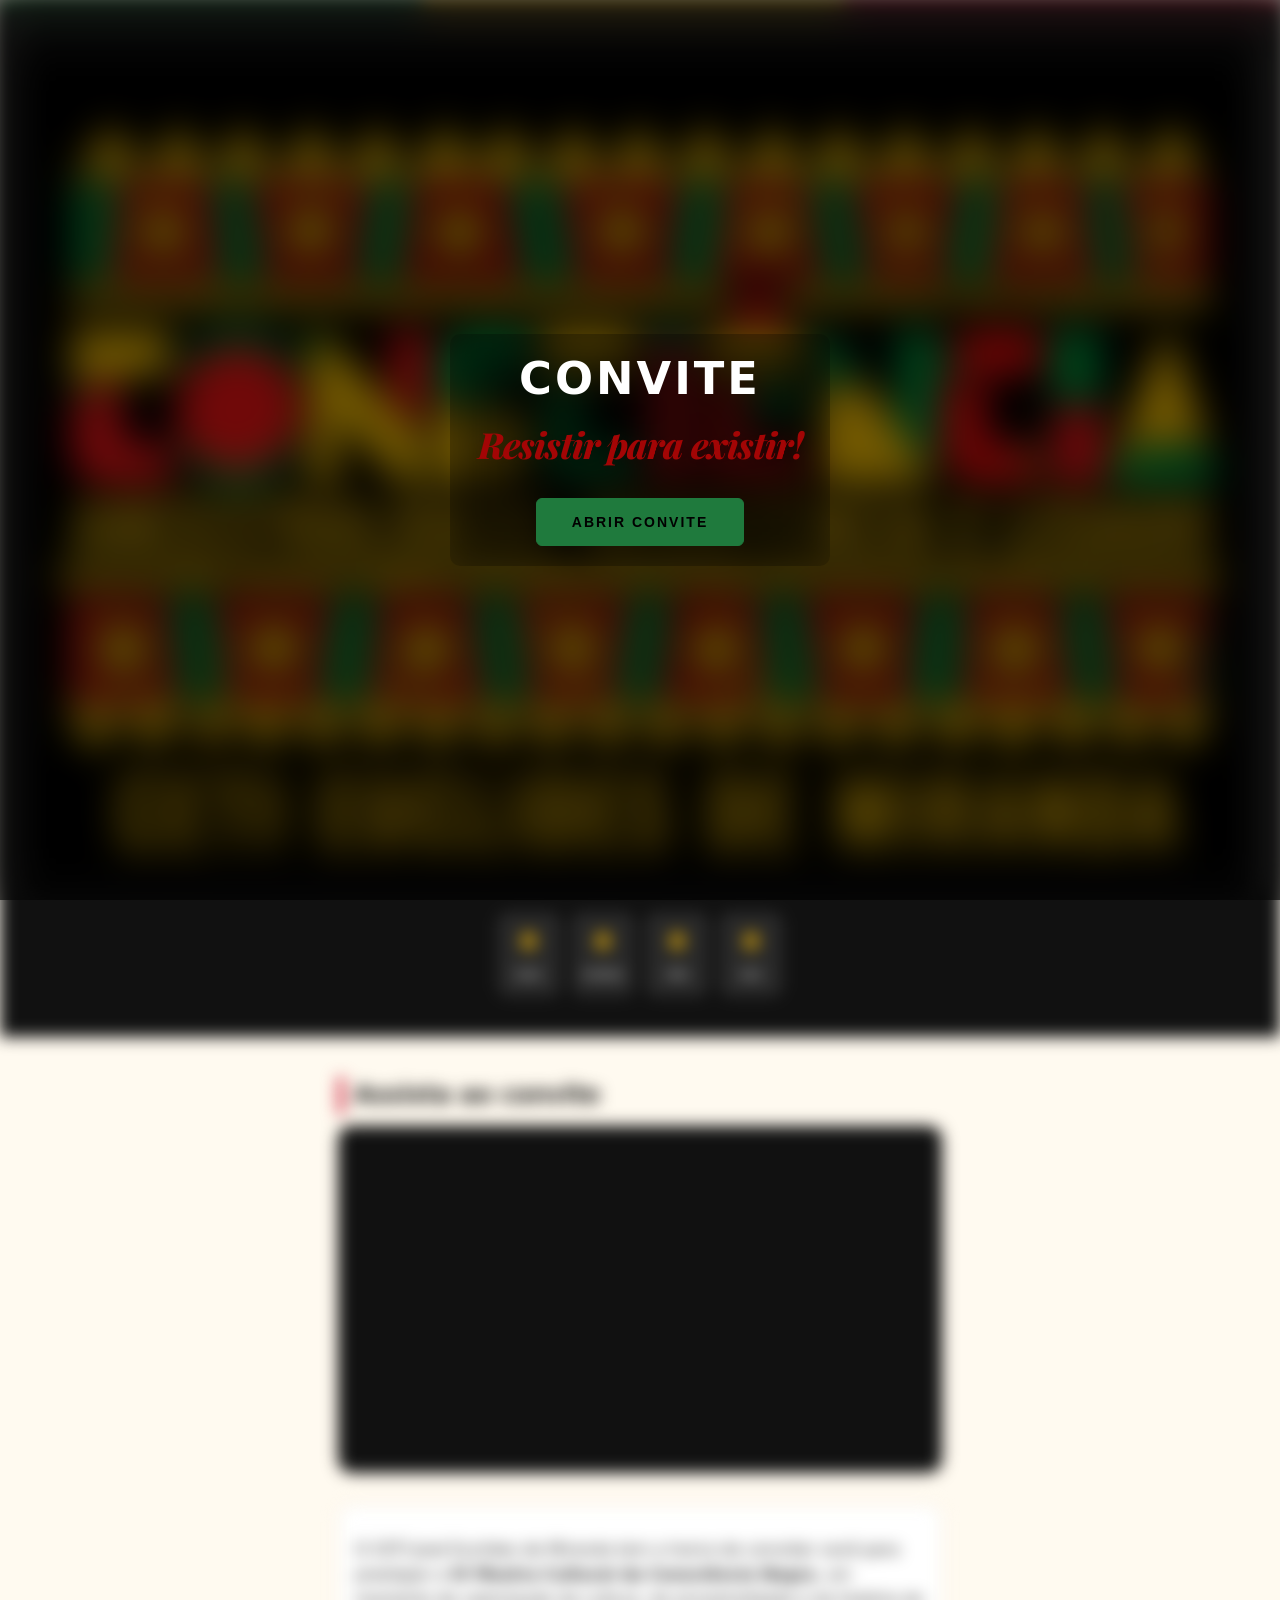
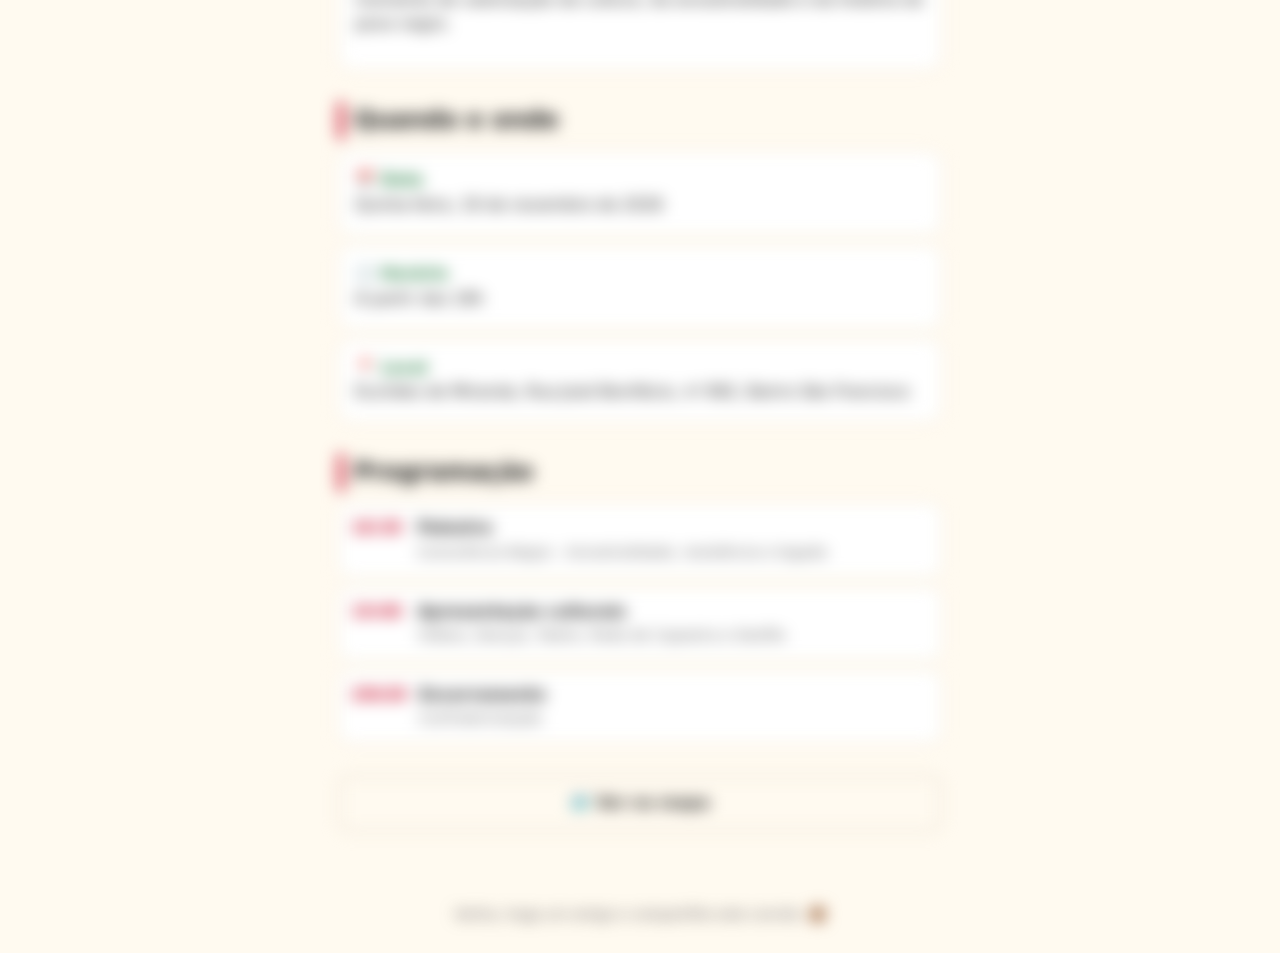
==== index.html @ c4caeb22 "Update index.html" ====
<!DOCTYPE html>
<html lang="pt-BR">

<head>
    <meta charset="utf-8">
    <meta name="viewport" content="width=device-width, initial-scale=1, viewport-fit=cover">

    <title>Consciência Negra - Convite</title>

    <link rel="stylesheet" href="convitedigital/styles.css">
    <link rel="shortcut icon" href="convitedigital/imagem/consciencianegra.png" type="image/x-icon">

  
</head>

<body>

    <!-- TELA DE ABERTURA -->
    <div id="tela-abertura">

        <div class="conteudo-abertura">


            <h1>CONVITE</h1>

            <p>Resistir para existir!</p>

            <button id="botao-abrir" type="button">
                ABRIR CONVITE
            </button>

        </div>

    </div>

    <!-- CONTEÚDO DO CONVITE -->
    <div id="convite">

        <div class="stripe"></div>

        <header class="hero">

            <img class="logo" src="convitedigital/imagem/logo.jpg" alt="Logo">

            <div class="count" id="count"></div>

        </header>

        <main>

            <section>
                <h2>Assista ao convite</h2>
                <div class="video" id="video">
                 <iframe width="560" height="315" src="https://www.youtube.com/embed/dOJR04RmHIc?si=onbPiqYbKSmvSzuE" title="YouTube video player" frameborder="0" allow="accelerometer; autoplay; clipboard-write; encrypted-media; gyroscope; picture-in-picture; web-share" referrerpolicy="strict-origin-when-cross-origin" allowfullscreen></iframe>
                </div>
            </section>

            <section>

                <div class="card">
                    <p id="sobre">
                        O CETI José Euclides de Miranda tem a honra de convidar você para prestigiar a <strong>IV Mostra Cultural da Consciência Negra</strong>, um momento de valorização da cultura, da ancestralidade e da história do povo negro.
                    </p>
                </div>
            </section>

            <section>
                <h2>Quando e onde</h2>

                <div class="info">

                    <div class="card">
                        <b>📅 Data</b>
                        <span id="data"></span>
                    </div>

                    <div class="card">
                        <b>🕖 Horário</b>
                        <span id="hora"></span>
                    </div>

                    <div class="card">
                        <b>📍 Local</b>
                        <span id="local"></span>
                    </div>

                </div>
            </section>

            <section>
                <h2>Programação</h2>
                <ul class="prog" id="prog"></ul>
            </section>

            <section>
                <div class="btns">
                    <a class="btn alt" id="mapa" href="https://maps.app.goo.gl/eGkaasq4tXdSLne26">
                        🗺️ Ver no mapa
                    </a>
                </div>
            </section>

        </main>

        <footer>
            Venha, traga um amigo e compartilhe este convite. ✊🏾
        </footer>

    </div>
  <script src="convitedigital/script.js" defer></script>
</body>
</html>
---- convitedigital/styles.css ----
@import url('https://fonts.googleapis.com/css2?family=Playfair+Display:ital,wght@0,700;0,800;1,700;1,800&display=swap');
:root {
    box-sizing: border-box;

    --bg: #fffaf0;
    --surface: #ffffff;
    --text: #1a1a1a;
    --muted: #5b5b5b;
    --green: #1f7a3d;
    --yellow: #f2b705;
    --red: #c8102e;
    --hero: #111;
    --hero-text: #fff;
    --border: #e6dfcf;
}

*, *::before, *::after {
    box-sizing: border-box;
}

html {
    scroll-behavior: smooth;
    scroll-padding-top: env(safe-area-inset-top, 0px);
}

body {
    margin: 0;
    padding-top: env(safe-area-inset-top, 0px);
    padding-bottom: env(safe-area-inset-bottom, 0px);

    background: var(--bg);
    color: var(--text);

    font-family: system-ui, -apple-system, "Segoe UI", Roboto, sans-serif;
    line-height: 1.55;
}

/* =========================
   TELA DE ABERTURA
========================= */

#tela-abertura {
    position: fixed;
    inset: 0;
    z-index: 9999;

    display: flex;
    justify-content: center;
    align-items: center;

    padding: 24px;

    background: rgba(0, 0, 0, 0.55);
    backdrop-filter: blur(18px);
    -webkit-backdrop-filter: blur(18px);

    color: white;
    text-align: center;

    opacity: 1;
    visibility: visible;

    transition:
        opacity 0.8s ease,
        visibility 0.8s ease;
}

/* Agrupamento dos elementos */

.conteudo-abertura {
    display: flex;
    flex-direction: column;
    align-items: center;
    border: #fff;
    border-radius: 10px;
    padding: 20px;
    backdrop-filter: blur(20px);
    -webkit-backdrop-filter: blur(18px);
    width: 100%;
    max-width: 380px;
    
    gap: 12px;
}

/* Logo */

.logo2 {
    display: block;

    width: min(200px, 65vw);
    height: auto;

    object-fit: contain;

    margin: 0 0 8px;
}

/* Título */

#tela-abertura h1 {
    font-size: clamp(2.2rem, 8vw, 2.8rem);

    line-height: 1.1;
    letter-spacing: 3px;

    margin: 0;
}

/* Frase */

#tela-abertura p {
    font-family: 'Playfair Display', serif;
    font-size: clamp(25px, 6vw, 36px);
    font-weight: 800;
    font-style: italic;
    line-height: 1.2;

    color: #a30505;

    letter-spacing: -1px;
    margin: 8px 0 20px;

    text-shadow: 0 2px 15px rgba(56, 2, 2, 0.2);
}
/* Botão */

#tela-abertura button {
    padding: 15px 35px;

    border: 1px solid rgb(31, 122, 61);
    border-radius: 6px;

    background:rgb(31, 122, 61);
    color: rgb(0, 0, 0);

    font-size: 14px;
    font-weight: 700;
    letter-spacing: 2px;

    cursor: pointer;

    transition: 0.3s ease;
}

#tela-abertura button:hover {
    background: transparent;
    color:rgb(255, 255, 255);

    transform: scale(1.04);
}

/* Desaparecimento da abertura */

#tela-abertura.esconder {
    opacity: 0;
    visibility: hidden;
    pointer-events: none;
}

/* =========================
   DESFOQUE DO CONVITE
========================= */

#convite {
    filter: blur(8px);

    transition: filter 1s ease;
}

#convite.visivel {
    filter: blur(0);
}

/* =========================
   CONVITE ORIGINAL
========================= */

.stripe {
    height: 8px;

    background: linear-gradient(
        90deg,
        var(--green) 33%,
        var(--yellow) 33% 66%,
        var(--red) 66%
    );
}

.hero {
    background: var(--hero);
    color: var(--hero-text);

    text-align: center;

    padding: 48px 20px 40px;
}

.logo {
    width: 100%;
    height: 100%;

    object-fit: cover;
}

.count {
    display: flex;
    gap: 10px;
    justify-content: center;

    margin-top: 22px;
}

.count div {
    background: rgba(255,255,255,.1);
    border-radius: 12px;

    padding: 10px 12px;
    min-width: 64px;
}

.count b {
    display: block;

    font-size: 1.6rem;
    color: var(--yellow);
}

.count span {
    font-size: .72rem;
    text-transform: uppercase;
    opacity: .8;
}

/* Conteúdo */

main {
    max-width: 40rem;
    margin: 0 auto;

    padding: 8px 18px 40px;
}

section {
    margin: 32px 0;
}

h2 {
    font-size: 1.5rem;

    margin: 0 0 12px;

    border-left: 6px solid var(--red);
    padding-left: 10px;
}

.card {
    background: var(--surface);

    border: 1px solid var(--border);
    border-radius: 14px;

    padding: 16px;
}

.video {
    
    aspect-ratio: 16/9;

    background: var(--hero);
    color: var(--hero-text);

    border-radius: 14px;

    display: flex;
    align-items: center;
    justify-content: center;

    text-align: center;
    padding: 16px;

    font-size: .95rem;
}

.info {
    display: grid;
    gap: 10px;
}

.info .card b {
    display: block;
    color: var(--green);
}

ul.prog {
    list-style: none;

    padding: 0;
    margin: 0;

    display: grid;
    gap: 10px;
}

ul.prog li {
    display: flex;
    gap: 12px;

    background: var(--surface);

    border: 1px solid var(--border);
    border-radius: 12px;

    padding: 12px;
}

ul.prog time {
    font-weight: 800;
    color: var(--red);

    min-width: 3.4rem;
}

ul.prog p {
    margin: 0;

    color: var(--muted);
    font-size: .9rem;
}

.btns {
    display: grid;
    gap: 10px;
}

.btn {
    display: block;

    text-align: center;

    padding: 14px;

    border-radius: 12px;

    font-weight: 700;
    text-decoration: none;

    color: #fff;
    background: var(--green);
}

.btn.alt {
    background: transparent;
    color: var(--text);

    border: 2px solid var(--border);
}

footer {
    text-align: center;

    color: var(--muted);
    font-size: .85rem;

    padding: 0 18px 28px;
}

/* Celulares pequenos */

@media (max-width: 380px) {
    .logo2 {
        width: 160px;
    }

    .conteudo-abertura {
        gap: 9px;
    }

    #tela-abertura h1 {
        font-size: 34px;
    }

    #tela-abertura p {
        font-size: 16px;
    }
}
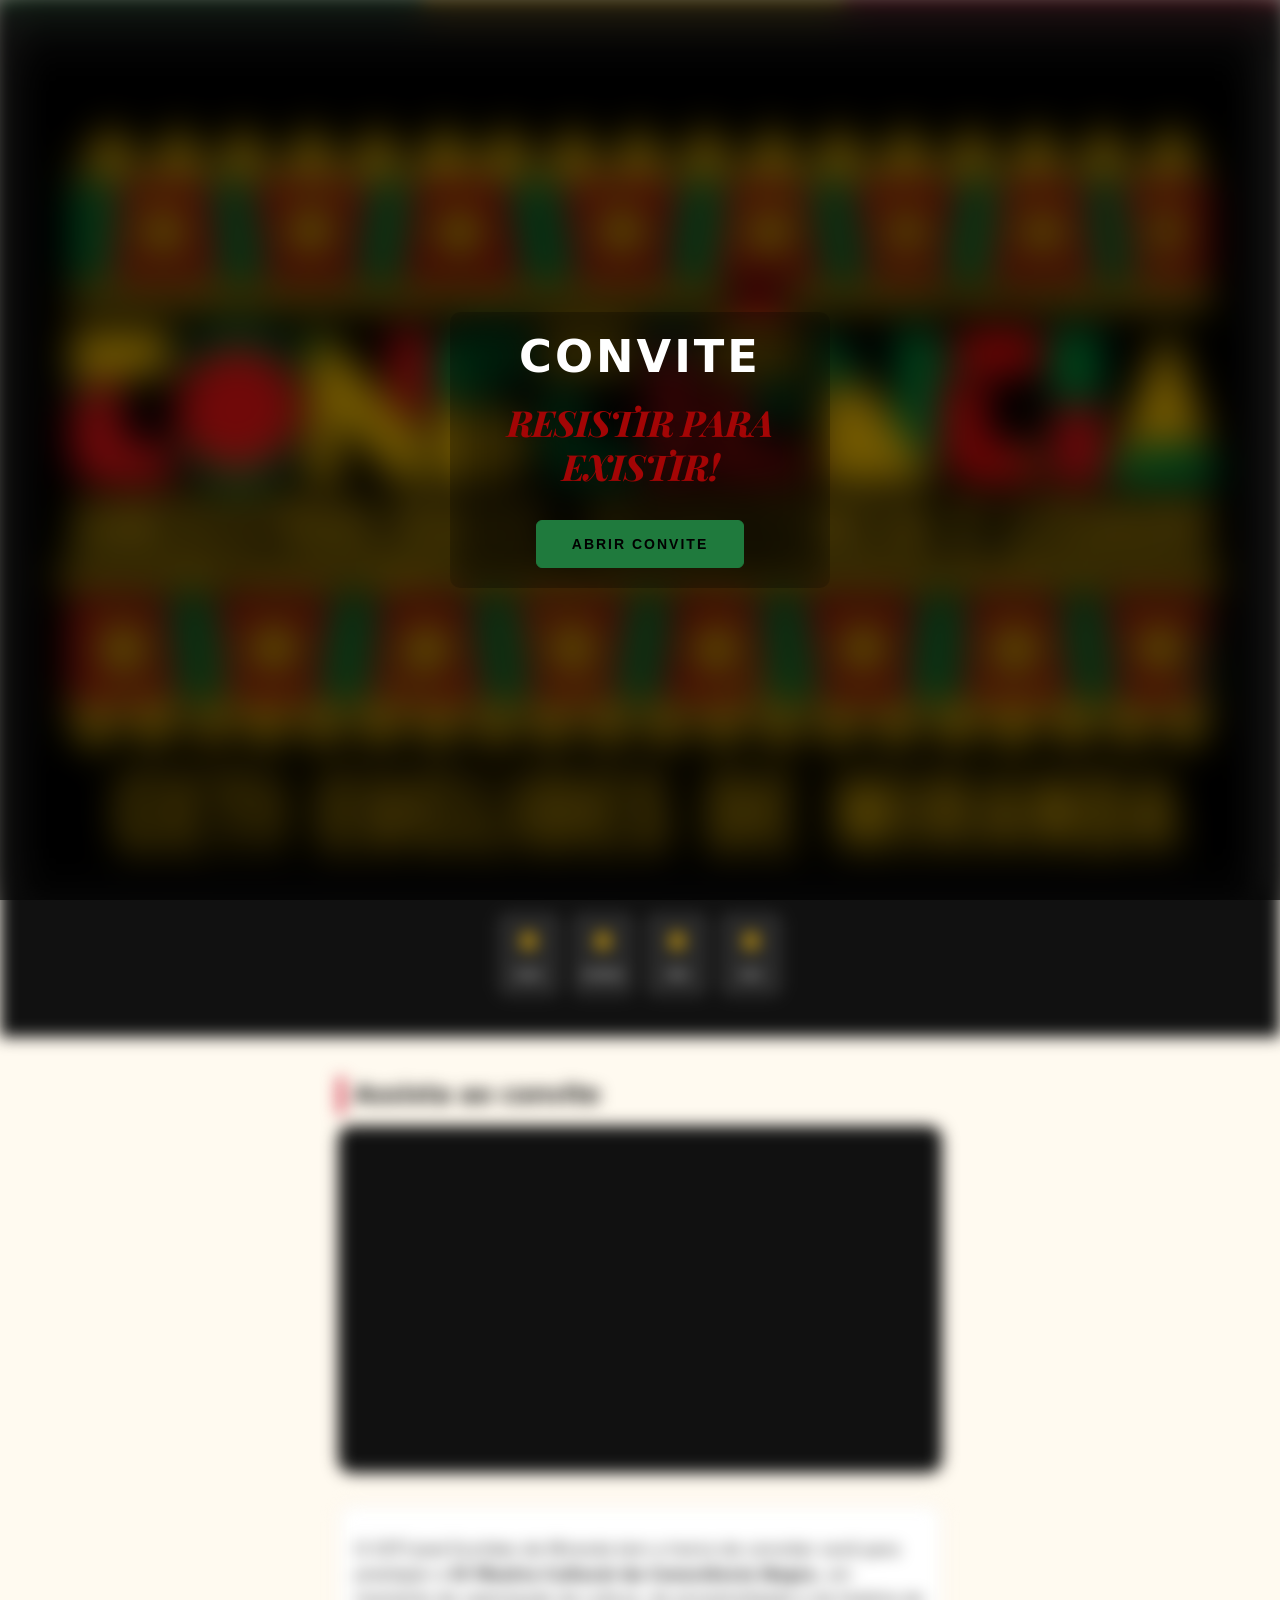
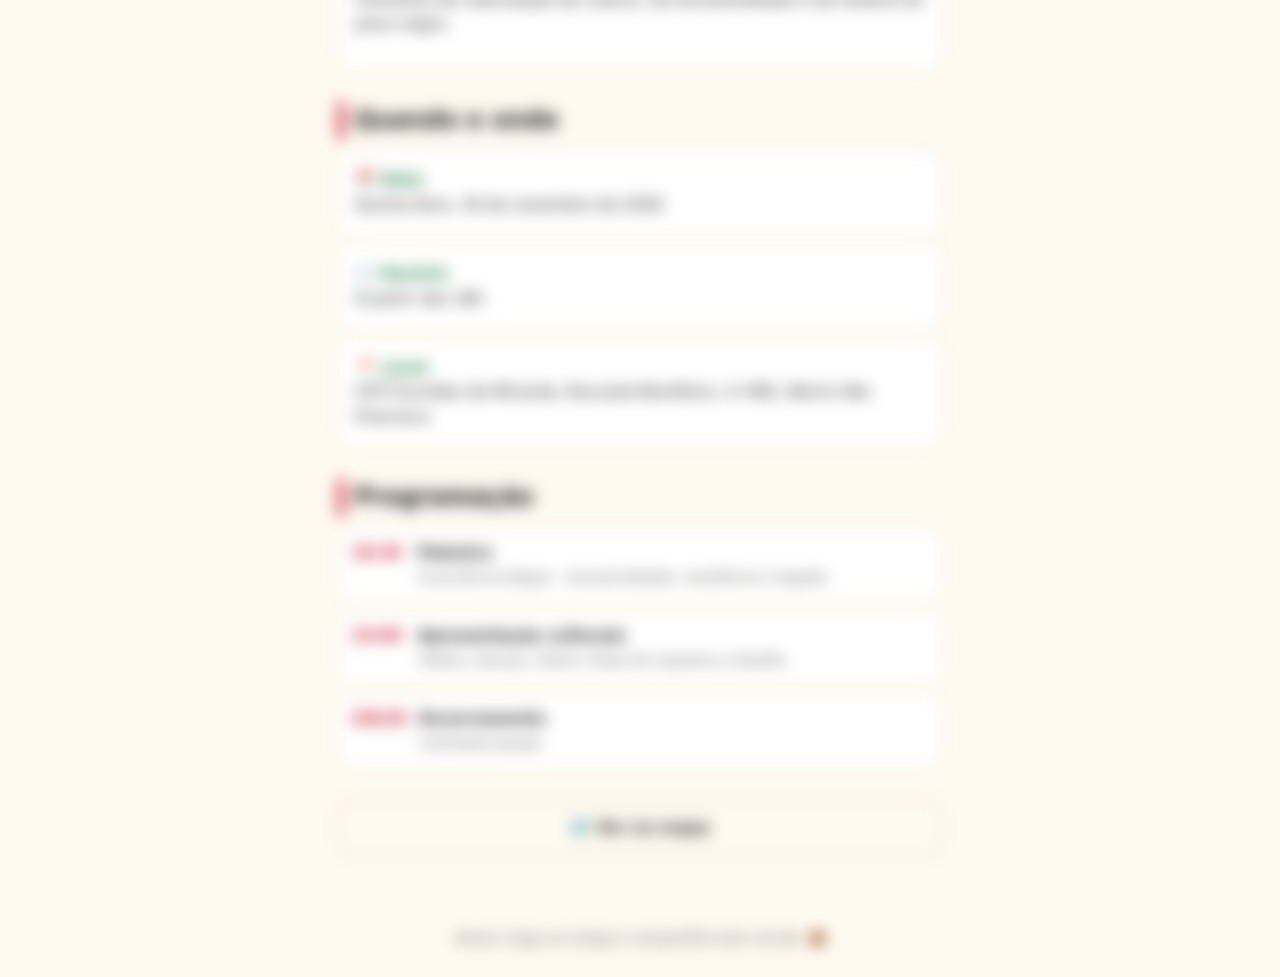
==== commit 84d41955: "Update index.html" ====
--- a/index.html
+++ b/index.html
@@ -24,7 +24,7 @@
 
             <h1>CONVITE</h1>
 
-            <p>Resistir para existir!</p>
+            <p>RESISTIR PARA </br>EXISTIR!</p>
 
             <button id="botao-abrir" type="button">
                 ABRIR CONVITE
@@ -95,7 +95,7 @@
 
             <section>
                 <div class="btns">
-                    <a class="btn alt" id="mapa" href="https://maps.app.goo.gl/eGkaasq4tXdSLne26">
+                    <a class="btn alt" id="mapa" href="https://share.google/OKkU3qGvRDngkJmog">
                         🗺️ Ver no mapa
                     </a>
                 </div>
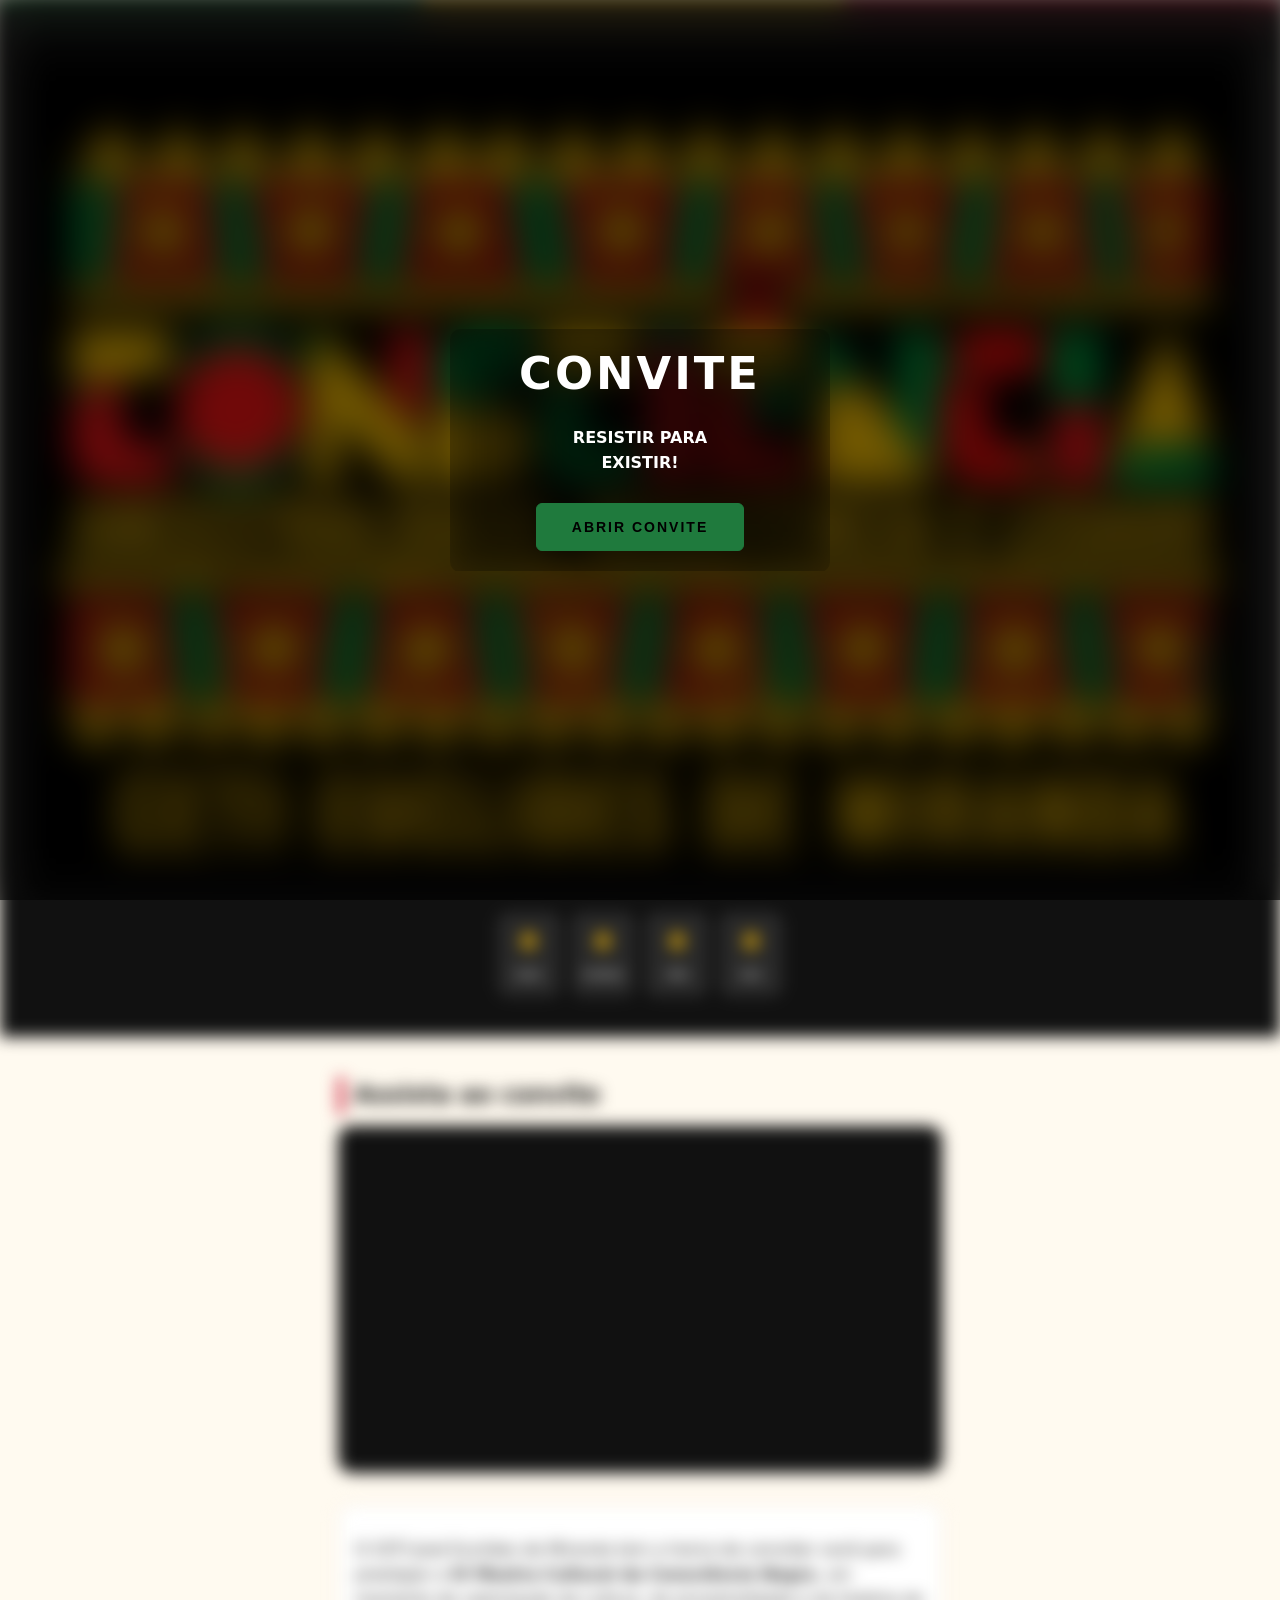
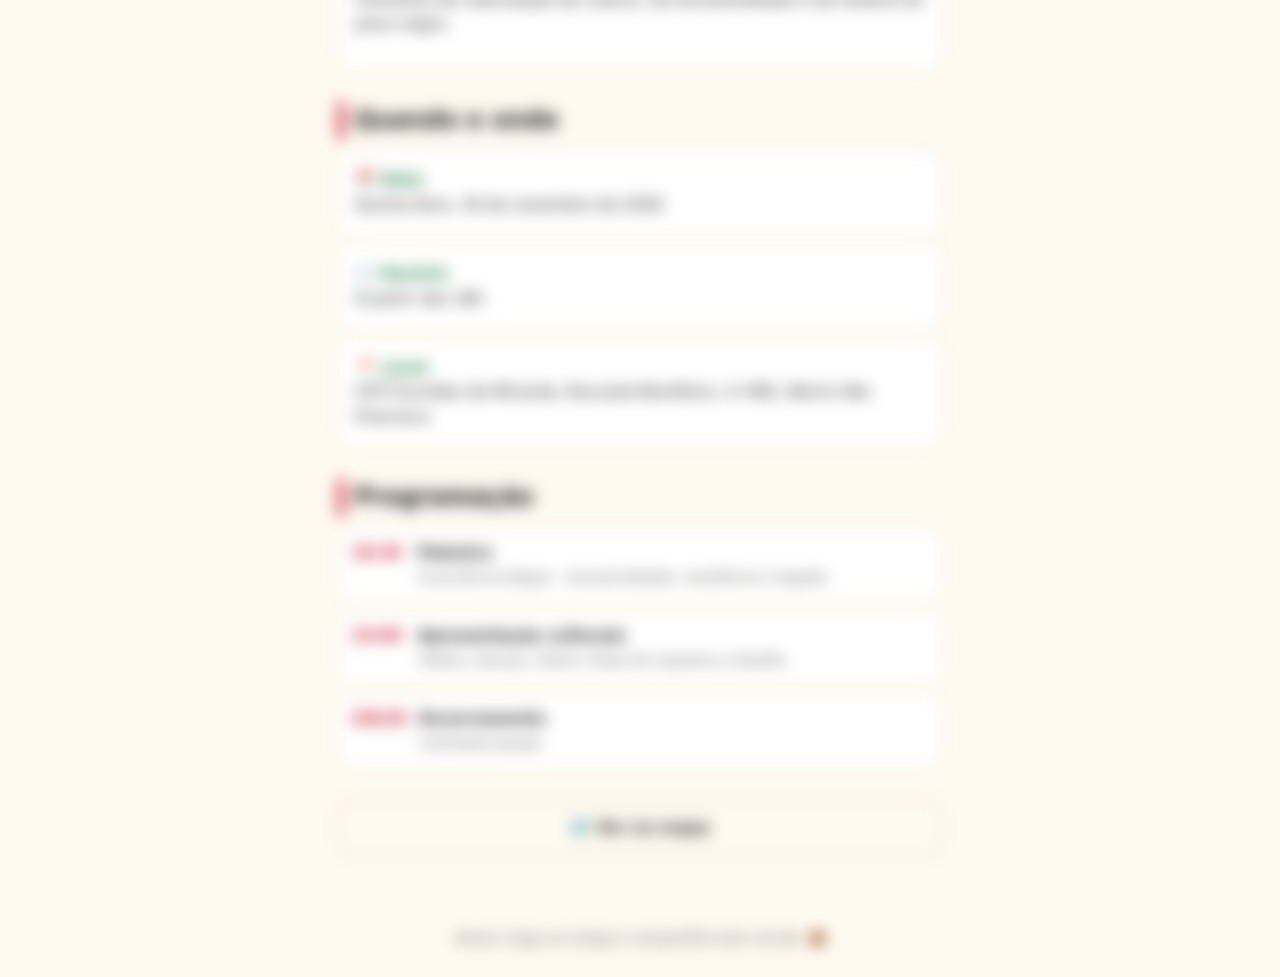
==== commit fb314474: "Update index.html" ====
--- a/index.html
+++ b/index.html
@@ -24,7 +24,7 @@
 
             <h1>CONVITE</h1>
 
-            <p>RESISTIR PARA </br>EXISTIR!</p>
+            <p><strong>RESISTIR PARA </br>EXISTIR!</strong></p>
 
             <button id="botao-abrir" type="button">
                 ABRIR CONVITE
@@ -95,7 +95,10 @@
 
             <section>
                 <div class="btns">
-                    <a class="btn alt" id="mapa" href="https://share.google/OKkU3qGvRDngkJmog">
+                    <a class="btn alt" id="mapa" href="https://www.google.com/maps/search/?api=1&query=CETI%20Euclides%20de%20Miranda"
+                        target="_blank"
+                        rel="noopener noreferrer"
+                        >
                         🗺️ Ver no mapa
                     </a>
                 </div>
--- a/convitedigital/styles.css
+++ b/convitedigital/styles.css
@@ -108,16 +108,15 @@
 
 /* Frase */
 
-#tela-abertura p {
+tela-abertura p {
     font-family: 'Playfair Display', serif;
     font-size: clamp(25px, 6vw, 36px);
     font-weight: 800;
-    font-style: italic;
     line-height: 1.2;
 
-    color: #a30505;
-
-    letter-spacing: -1px;
+    color: var(--red);
+
+    letter-spacing: 1px;
     margin: 8px 0 20px;
 
     text-shadow: 0 2px 15px rgba(56, 2, 2, 0.2);
@@ -133,6 +132,7 @@
     background:rgb(31, 122, 61);
     color: rgb(0, 0, 0);
 
+    font-family:'Bebas Neue', sans-serif;
     font-size: 14px;
     font-weight: 700;
     letter-spacing: 2px;
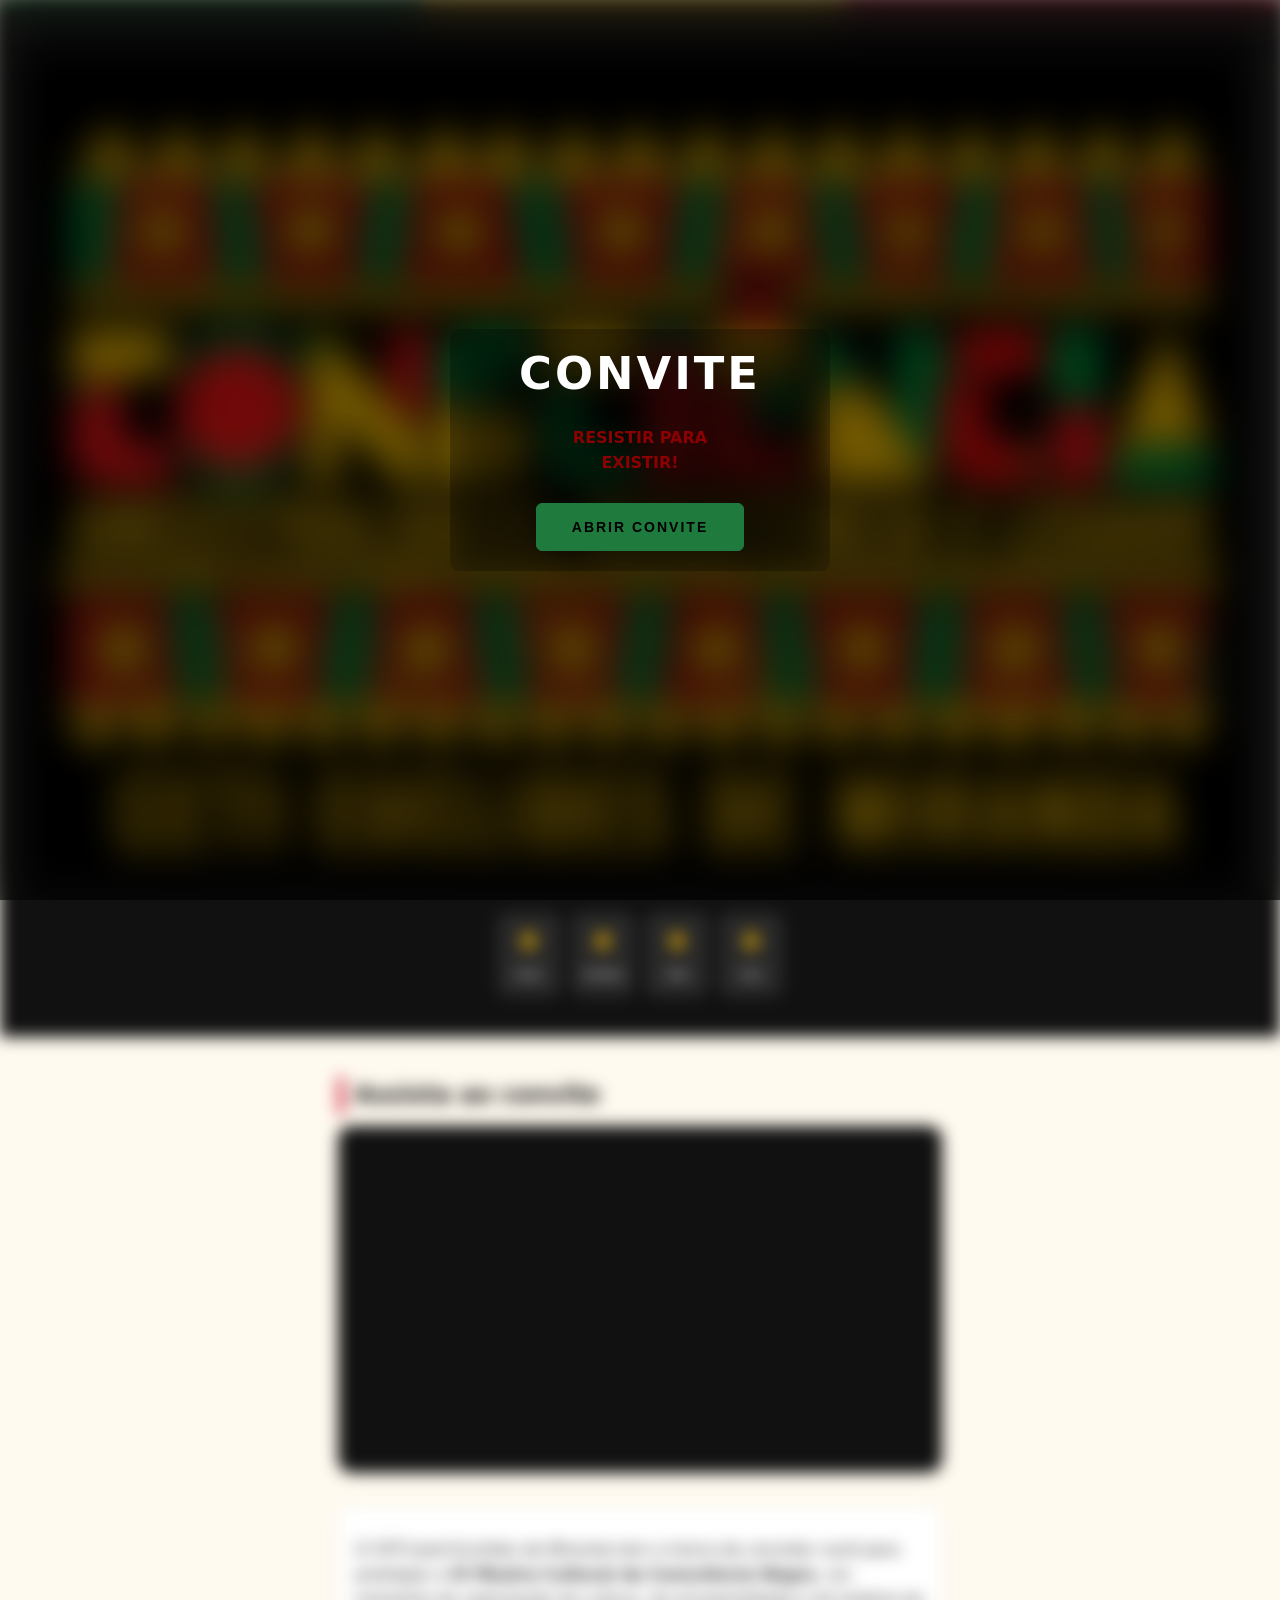
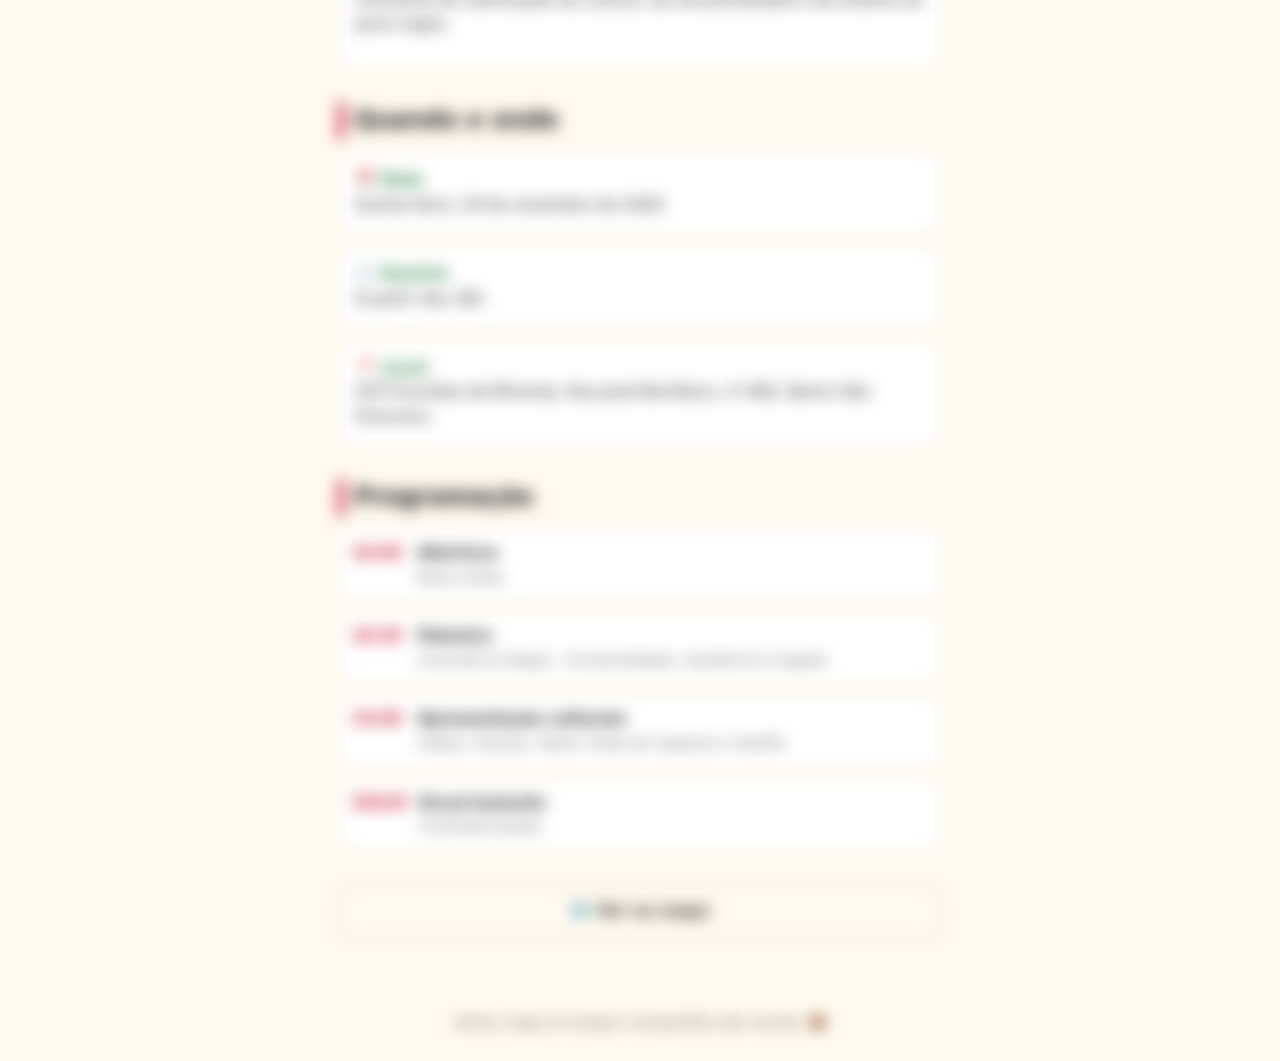
==== commit b8c531e0: "Update index.html" ====
--- a/index.html
+++ b/index.html
@@ -1,4 +1,3 @@
-
 <!DOCTYPE html>
 <html lang="pt-BR">
 
@@ -11,7 +10,11 @@
     <link rel="stylesheet" href="convitedigital/styles.css">
     <link rel="shortcut icon" href="convitedigital/imagem/consciencianegra.png" type="image/x-icon">
 
-  
+  <style>
+      #tela-abertura p{
+          color: darkred;
+      }
+  </style>
 </head>
 
 <body>
--- a/convitedigital/styles.css
+++ b/convitedigital/styles.css
@@ -114,7 +114,7 @@
     font-weight: 800;
     line-height: 1.2;
 
-    color: var(--red);
+    color: red;
 
     letter-spacing: 1px;
     margin: 8px 0 20px;
@@ -132,7 +132,7 @@
     background:rgb(31, 122, 61);
     color: rgb(0, 0, 0);
 
-    font-family:'Bebas Neue', sans-serif;
+    font-family:'arial', serif;
     font-size: 14px;
     font-weight: 700;
     letter-spacing: 2px;
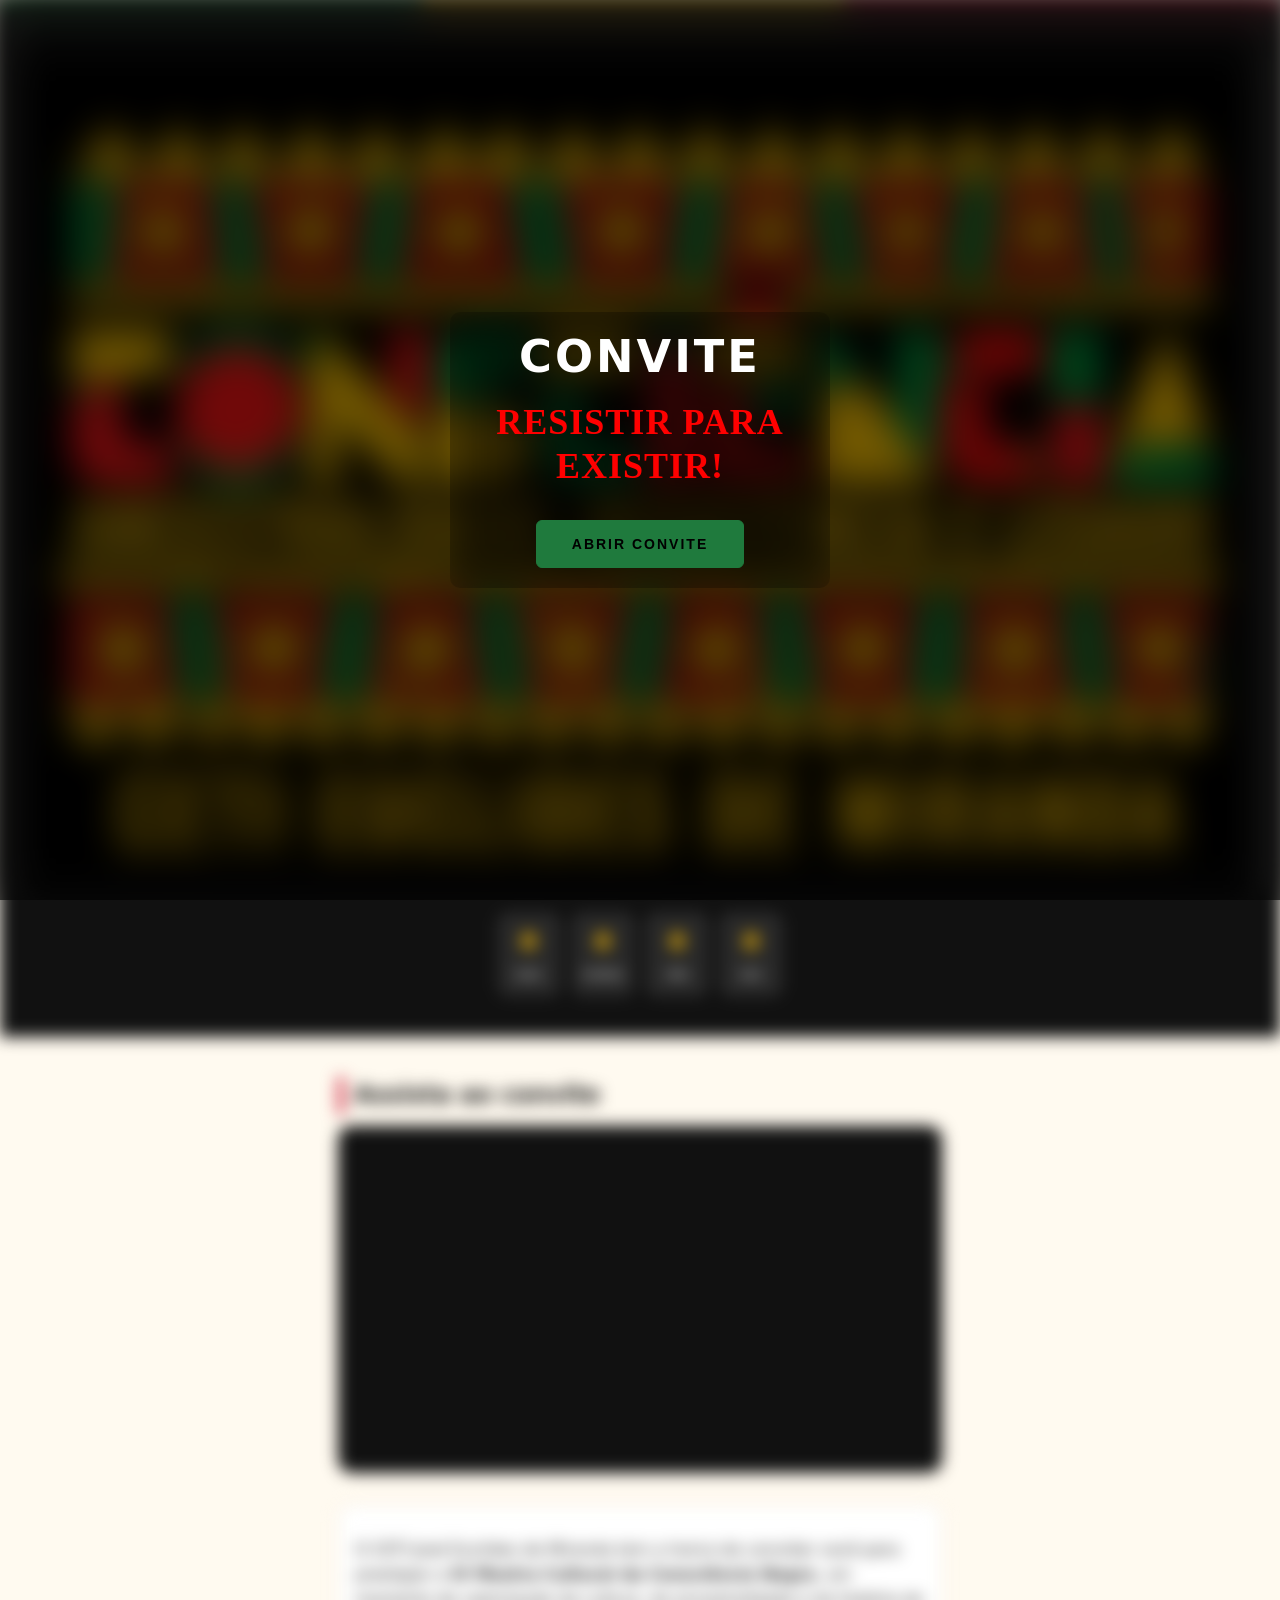
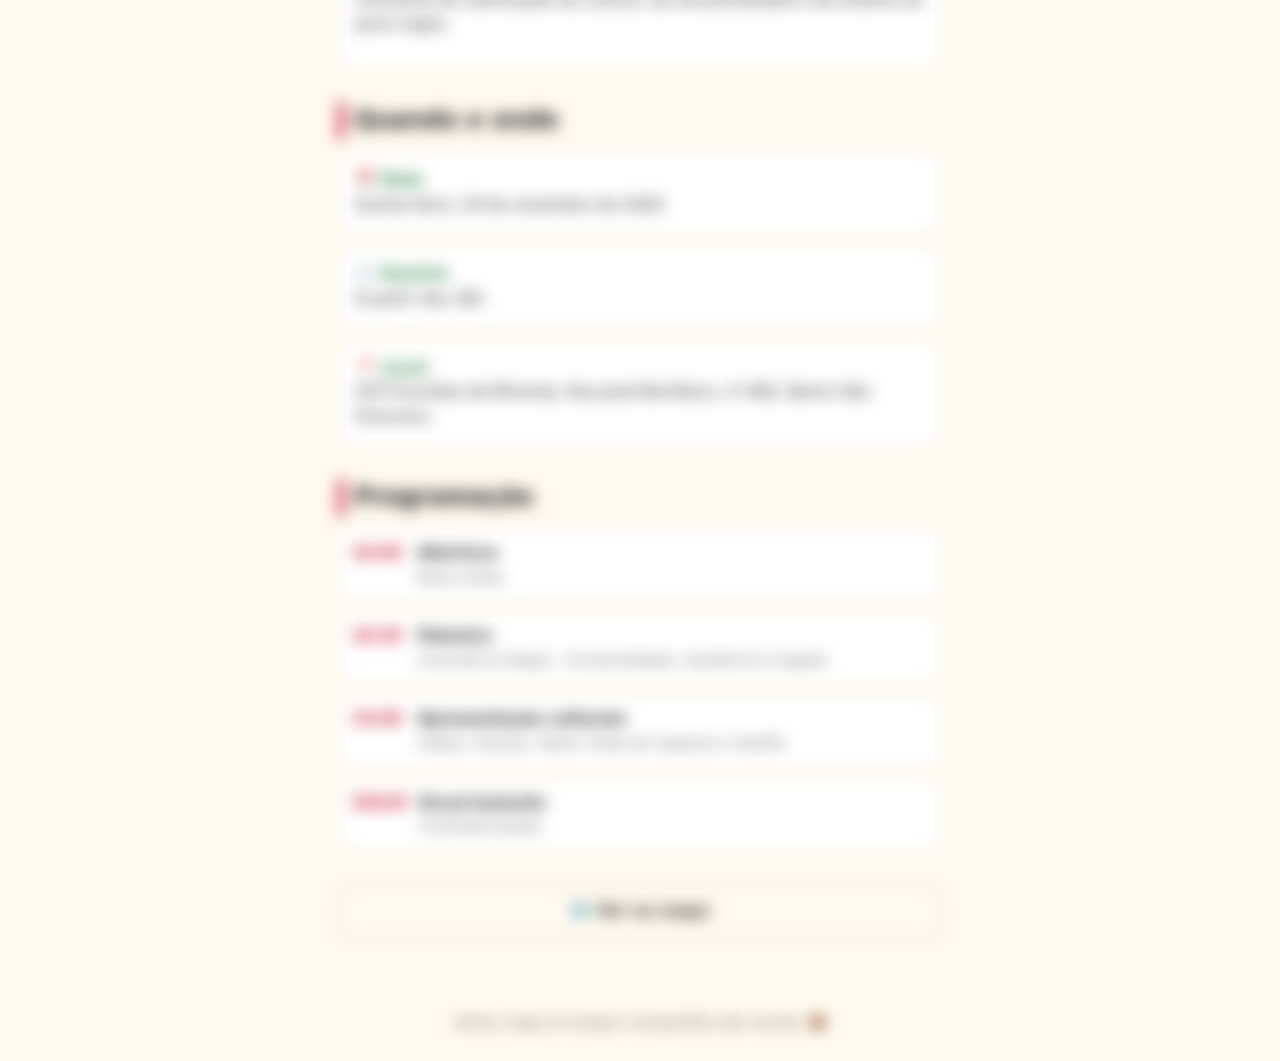
==== commit a2942731: "Update index.html" ====
--- a/index.html
+++ b/index.html
@@ -10,11 +10,7 @@
     <link rel="stylesheet" href="convitedigital/styles.css">
     <link rel="shortcut icon" href="convitedigital/imagem/consciencianegra.png" type="image/x-icon">
 
-  <style>
-      #tela-abertura p{
-          color: darkred;
-      }
-  </style>
+  
 </head>
 
 <body>
--- a/convitedigital/styles.css
+++ b/convitedigital/styles.css
@@ -108,7 +108,7 @@
 
 /* Frase */
 
-tela-abertura p {
+#tela-abertura p {
     font-family: 'Playfair Display', serif;
     font-size: clamp(25px, 6vw, 36px);
     font-weight: 800;
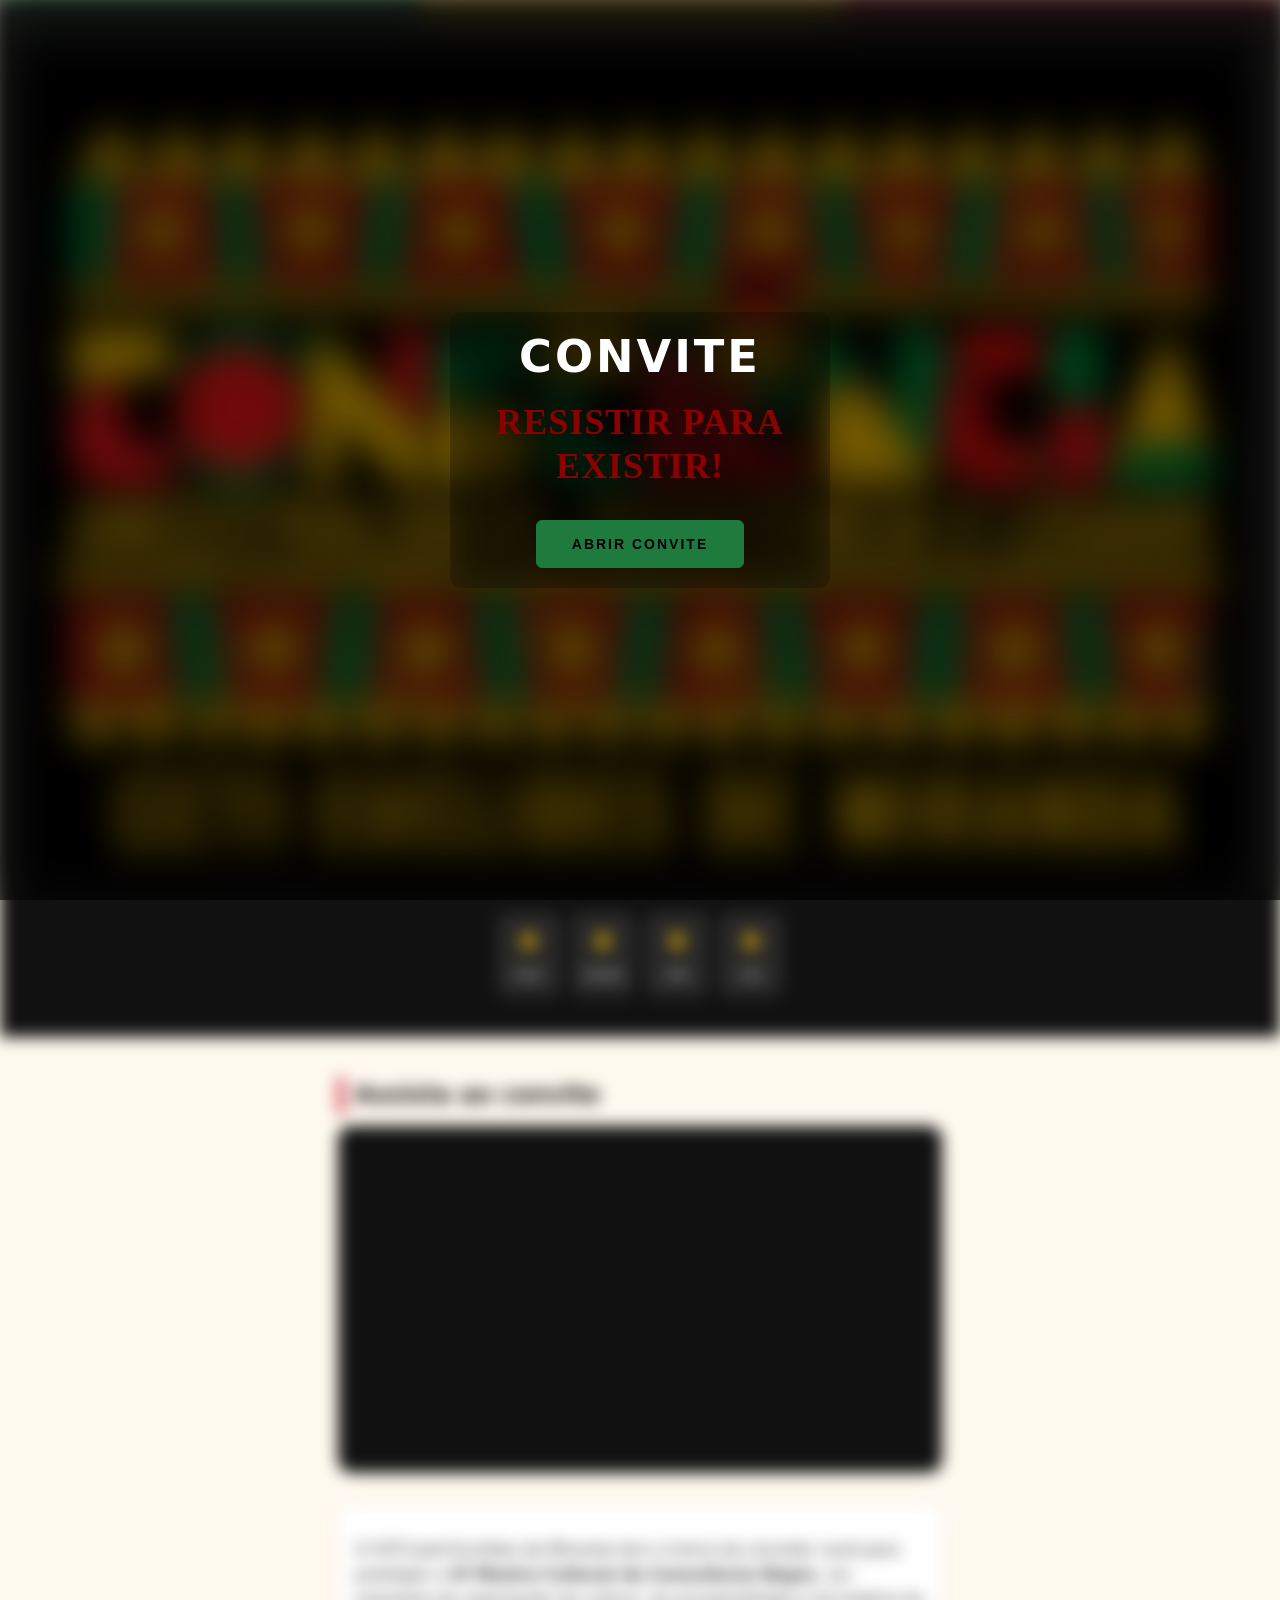
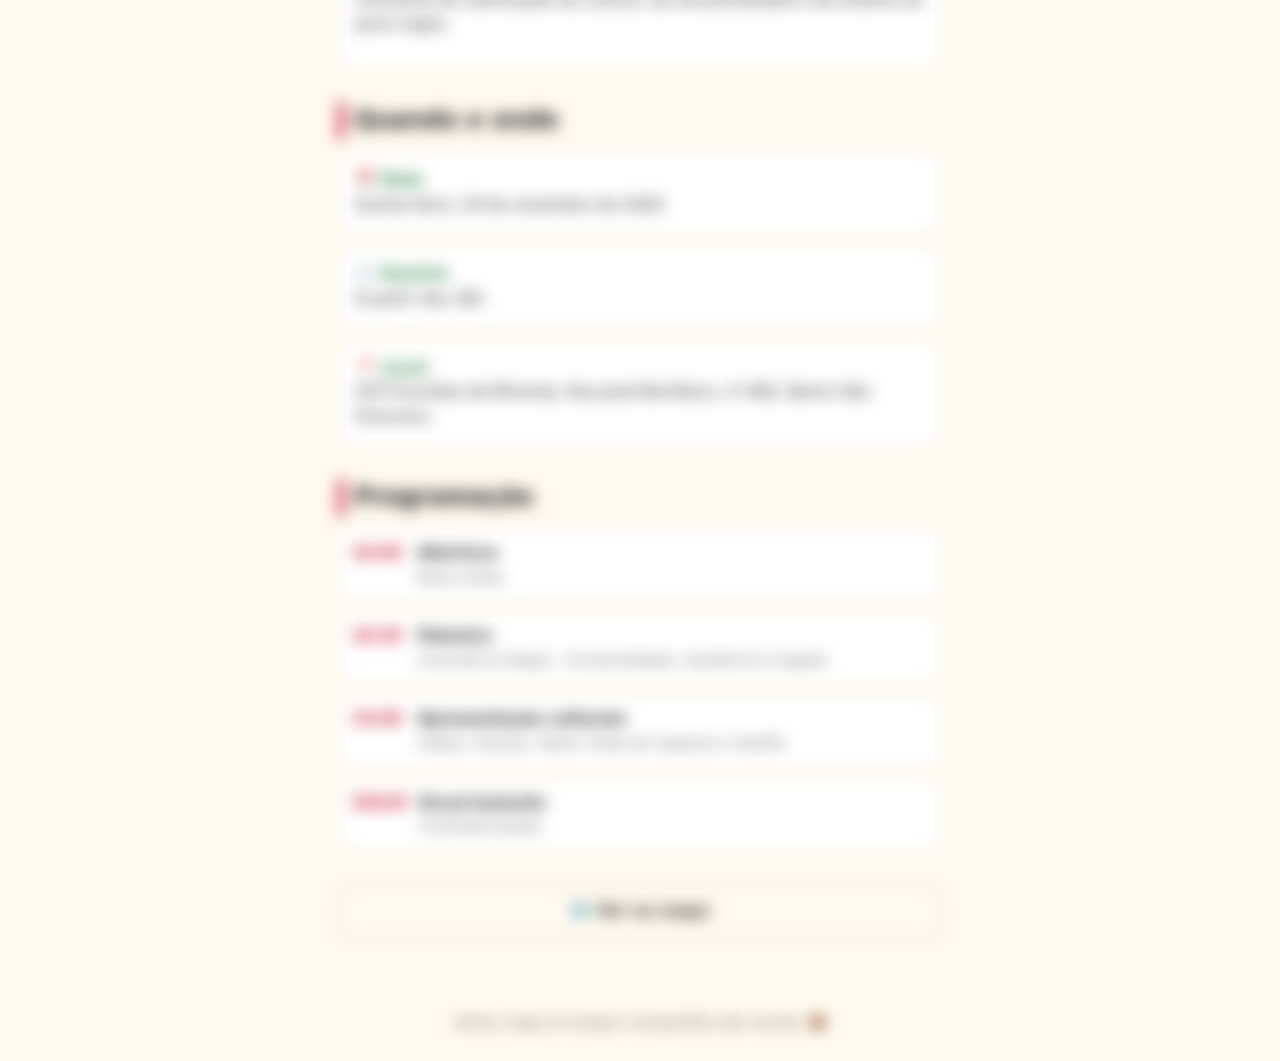
==== commit df69019c: "Update index.html" ====
--- a/index.html
+++ b/index.html
@@ -9,7 +9,22 @@
 
     <link rel="stylesheet" href="convitedigital/styles.css">
     <link rel="shortcut icon" href="convitedigital/imagem/consciencianegra.png" type="image/x-icon">
+<style>
 
+    #tela-abertura p{
+    font-family: 'Playfair Display', serif;
+    font-size: clamp(25px, 6vw, 36px);
+    font-weight: 800;
+    line-height: 1.2;
+
+    color: darkred;
+
+    letter-spacing: 1px;
+    margin: 8px 0 20px;
+
+    text-shadow: 0 2px 15px rgba(56, 2, 2, 0.2);
+    }
+</style>
   
 </head>
 
--- a/convitedigital/styles.css
+++ b/convitedigital/styles.css
@@ -114,7 +114,7 @@
     font-weight: 800;
     line-height: 1.2;
 
-    color: red;
+    color: darkred;
 
     letter-spacing: 1px;
     margin: 8px 0 20px;
